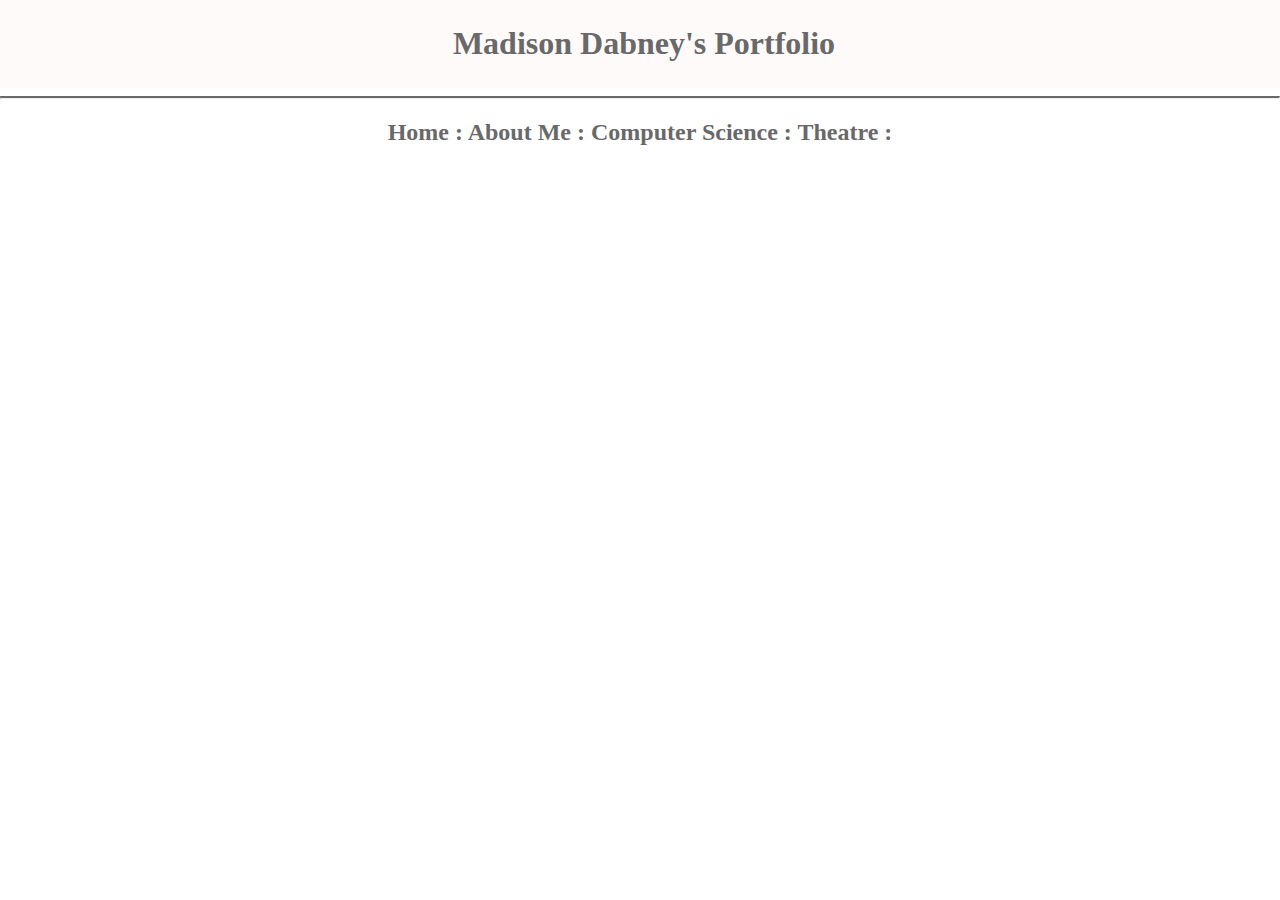
==== index.html @ 9ccdd020 "Add files via upload" ====
<!DOCTYPE html>
<html>
    <head>
        <title>Home</title>

        <link href="styles.css" rel="stylesheet" type="text/css">
    </head>
    <body>

        <!-- Your Code Here -->
        <div class='header'>
        <h1> Madison Dabney's Portfolio </h1>
    	</div>

    	<hr>

        <h2><a href='home.html'> Home : </a> <a href='index.html'> About Me : </a> <a href='portfolio.html'>Computer Science : </a> <a href='Theatre.html'>Theatre : </a></h2>


    </body>
</html>
---- styles.css ----
/* Your Code Here! */
body,html{
	height: 100px;
	margin:0px;
	width:100%;
}
.header{
	width:100%;
	background-color:snow;
	padding:4px;

}

h1{
	text-align: center;
	font-family: papyrus;
	color:dimgrey;
}

hr{
	border-top:2px solid dimgrey;
}

h2{
	text-align: center;
}

a{
	color:dimgrey;
	font-family:papyrus;
}

a:link{
	text-decoration: none
}
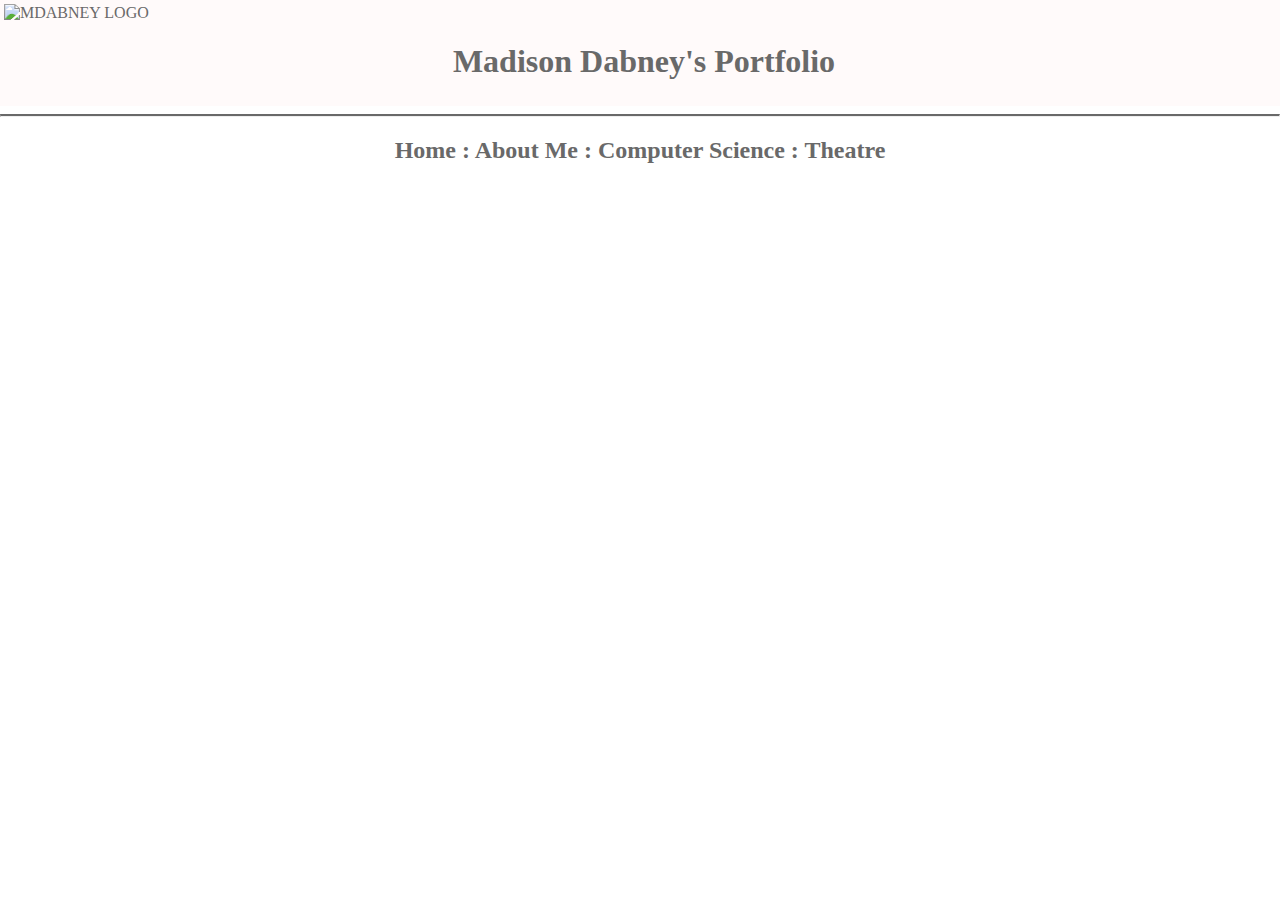
==== commit 36adc06c: "Update index.html" ====
--- a/index.html
+++ b/index.html
@@ -9,13 +9,12 @@
 
         <!-- Your Code Here -->
         <div class='header'>
-        <h1> Madison Dabney's Portfolio </h1>
+        <a href='index.html'><img src='logo.png' alt='MDABNEY LOGO' class='nav'></a><h1 class='nav'> Madison Dabney's Portfolio </h1>
     	</div>
 
     	<hr>
 
-        <h2><a href='home.html'> Home : </a> <a href='index.html'> About Me : </a> <a href='portfolio.html'>Computer Science : </a> <a href='Theatre.html'>Theatre : </a></h2>
-
+        <h2><a href='index.html'> Home : </a> <a href='about.html'> About Me : </a> <a href='portfolio.html'>Computer Science : </a> <a href='Theatre.html'>Theatre </a></h2>
 
     </body>
-</html>+</html>
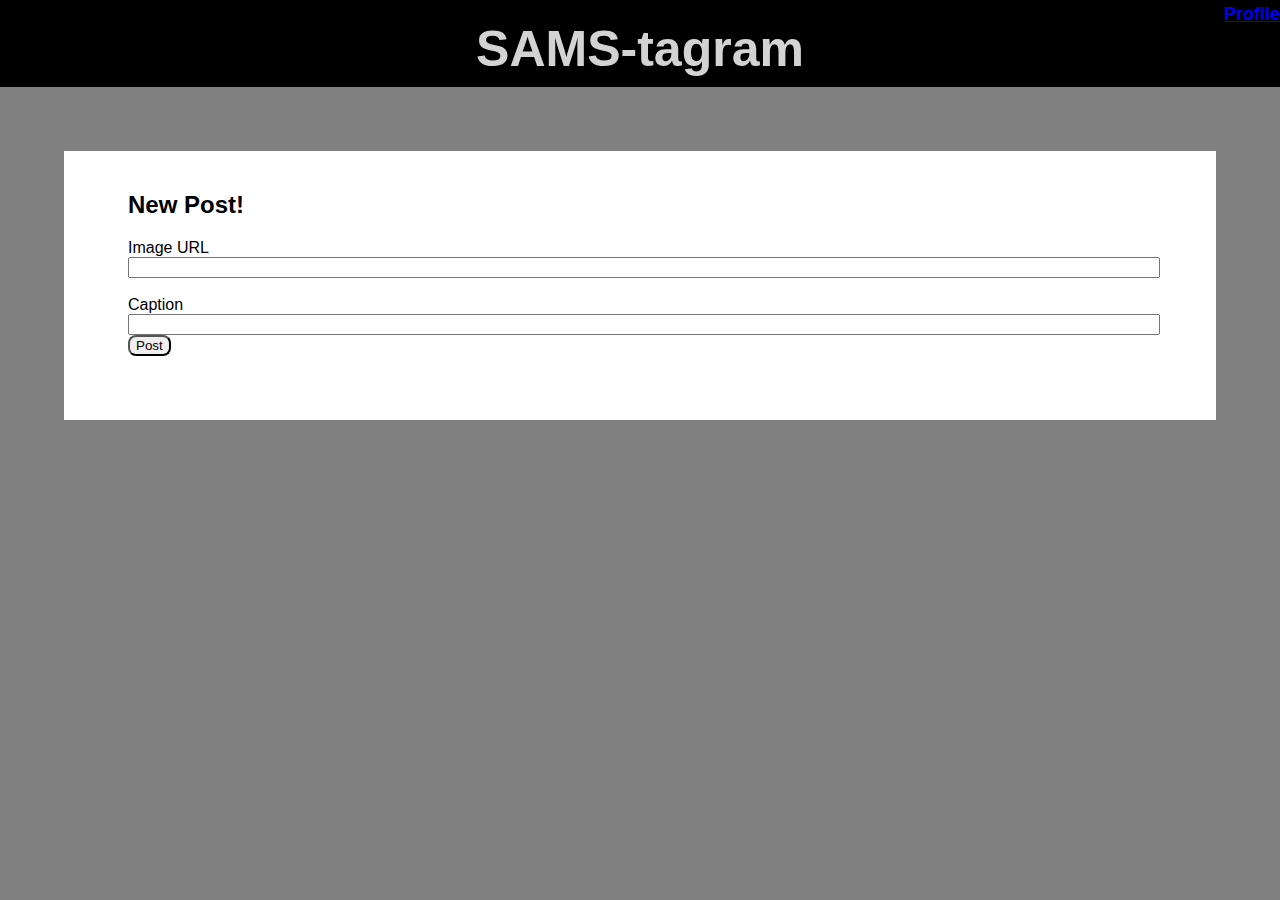
==== commit 6080b94c: "Add files via upload" ====
--- a/index.html
+++ b/index.html
@@ -1,20 +1,35 @@
-<!DOCTYPE html>
-<html>
-    <head>
-        <title>Home</title>
-
-        <link href="styles.css" rel="stylesheet" type="text/css">
-    </head>
-    <body>
-
-        <!-- Your Code Here -->
-        <div class='header'>
-        <a href='index.html'><img src='logo.png' alt='MDABNEY LOGO' class='nav'></a><h1 class='nav'> Madison Dabney's Portfolio </h1>
-    	</div>
-
-    	<hr>
-
-        <h2><a href='index.html'> Home : </a> <a href='about.html'> About Me : </a> <a href='portfolio.html'>Computer Science : </a> <a href='Theatre.html'>Theatre </a></h2>
-
-    </body>
-</html>
+<!DOCTYPE html>
+<html>
+    <head>
+        <title>SAMStagram</title>
+
+        <link href="styles.css" rel="stylesheet" type="text/css">
+    </head>
+    <body>
+    	<!-- Your Code Here -->
+    	<div class='header'>
+    		<p id='transfer'><a href='profile.html' class='nav'> Profile </a></p>
+    		SAMS-tagram
+    	</div>
+
+    	<div class='post'>
+    		<h2> New Post! </h2>
+
+    		<form id='form1'>
+    			Image URL
+    			<br>
+    			<input type='text' id='image'><br><br>
+    			Caption
+    			<br>
+    			<input type='text' id='caption'><br>
+    			<input type='submit' id='submit' value='Post'>
+    		</form>
+    	</div>
+    	<div id='container'>
+    	</div>
+        <!--connects to the javascript file -->
+    		<script src="https://code.jquery.com/jquery-3.4.1.min.js" integrity="sha256-CSXorXvZcTkaix6Yvo6HppcZGetbYMGWSFlBw8HfCJo=" crossorigin="anonymous"></script>
+    		<script src='index.js'></script>
+
+    </body>
+</html>
--- a/styles.css
+++ b/styles.css
@@ -1,35 +1,79 @@
 /* Your Code Here! */
-body,html{
+body{
+	width: 100%;
 	height: 100px;
 	margin:0px;
-	width:100%;
+	background-color:grey;
+	font-family: arial;
 }
+
 .header{
 	width:100%;
-	background-color:snow;
-	padding:4px;
+	background-color: black;
+	color: lightgrey;
+	text-align: center;
+	font-size: 50px;
+	font-weight:bold;
+	line-height: .5;
+	padding-bottom: 25px;
+}
+
+.post{
+	background-color:white;
+	margin:5%;
+	padding:5%;
+	padding-top:20px;
+}
+
+#submit{
+	border-radius: 8px;
 
 }
 
-h1{
-	text-align: center;
-	font-family: papyrus;
-	color:dimgrey;
+#image{
+	width:100%;
 }
 
-hr{
-	border-top:2px solid dimgrey;
+#caption{
+	width:100%;
 }
 
-h2{
-	text-align: center;
+#transfer{
+	margin-top: 0px;
+	text-align: right;
+	font-size: 18px;
+	padding-top:10px;
 }
 
-a{
-	color:dimgrey;
-	font-family:papyrus;
+.profile{
+	background-color:white;
+	padding:5%;
+	padding-top:10px;
+	margin:5%;
 }
 
-a:link{
-	text-decoration: none
-}+#save{
+	border-radius: 8px;
+	background-color: white;
+}
+
+.new_post{
+	background-color:white;
+	width:200px;
+	height:200px;
+	margin:20px;
+	padding:20px;
+	overflow-y: scroll;
+	position:relative;
+	-ms-word-break: break-all;
+    word-break: break-all;
+    word-break: break-word;
+}
+
+img{
+	width:100%;
+}
+
+.takeaway{
+	position: absolute;
+}
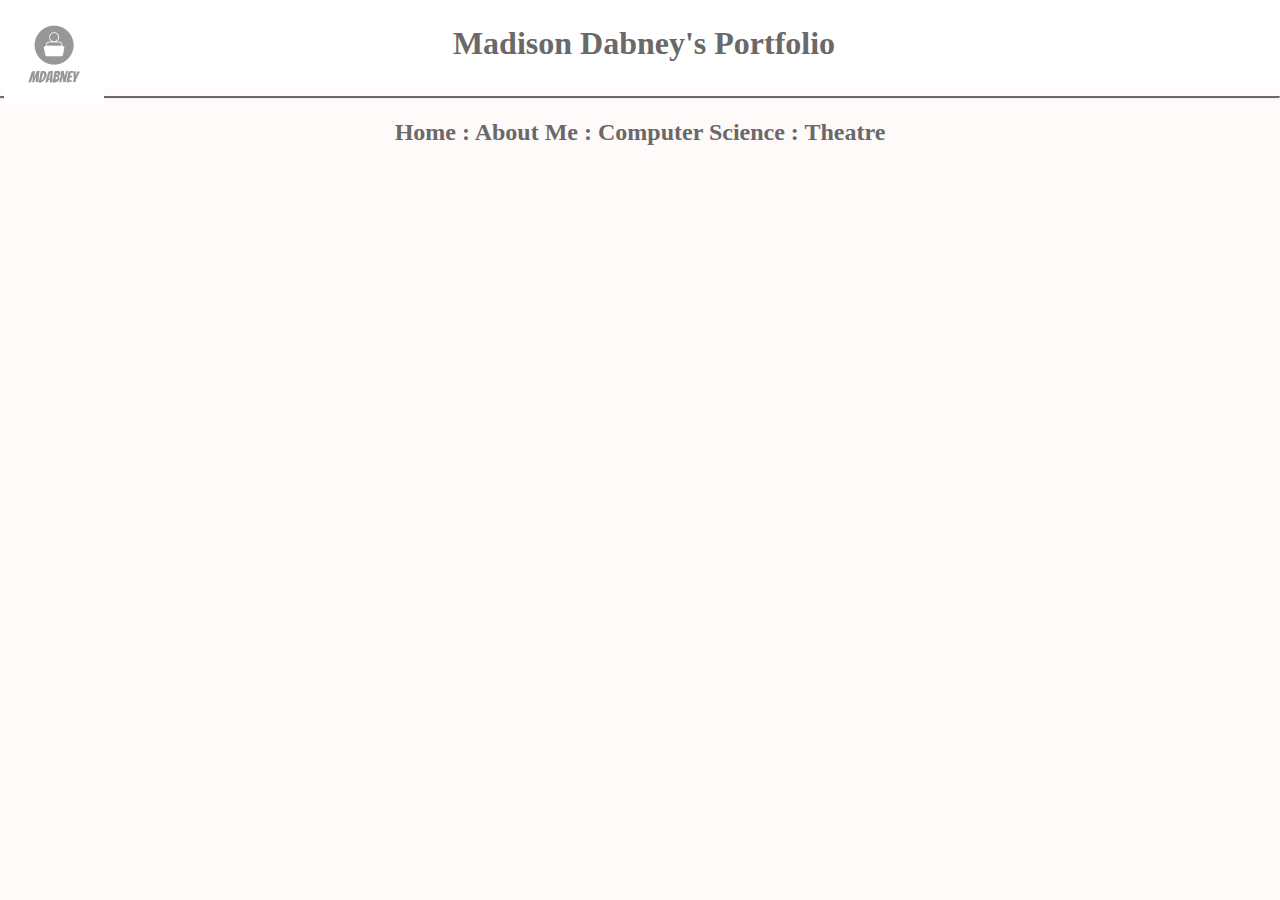
==== commit eaadf2f6: "Add files via upload" ====
--- a/index.html
+++ b/index.html
@@ -1,35 +1,20 @@
-<!DOCTYPE html>
-<html>
-    <head>
-        <title>SAMStagram</title>
-
-        <link href="styles.css" rel="stylesheet" type="text/css">
-    </head>
-    <body>
-    	<!-- Your Code Here -->
-    	<div class='header'>
-    		<p id='transfer'><a href='profile.html' class='nav'> Profile </a></p>
-    		SAMS-tagram
-    	</div>
-
-    	<div class='post'>
-    		<h2> New Post! </h2>
-
-    		<form id='form1'>
-    			Image URL
-    			<br>
-    			<input type='text' id='image'><br><br>
-    			Caption
-    			<br>
-    			<input type='text' id='caption'><br>
-    			<input type='submit' id='submit' value='Post'>
-    		</form>
-    	</div>
-    	<div id='container'>
-    	</div>
-        <!--connects to the javascript file -->
-    		<script src="https://code.jquery.com/jquery-3.4.1.min.js" integrity="sha256-CSXorXvZcTkaix6Yvo6HppcZGetbYMGWSFlBw8HfCJo=" crossorigin="anonymous"></script>
-    		<script src='index.js'></script>
-
-    </body>
-</html>
+<!DOCTYPE html>
+<html>
+    <head>
+        <title>Home</title>
+
+        <link href="styles.css" rel="stylesheet" type="text/css">
+    </head>
+    <body>
+
+        <!-- Your Code Here -->
+        <div class='header'>
+        <a href='index.html'><img src='logo.png' alt='MDABNEY LOGO' class='nav'></a><h1 class='nav'> Madison Dabney's Portfolio </h1>
+    	</div>
+
+    	<hr>
+
+        <h2><a href='index.html'> Home : </a> <a href='about.html'> About Me : </a> <a href='portfolio.html'>Computer Science : </a> <a href='Theatre.html'>Theatre </a></h2>
+
+    </body>
+</html>--- a/styles.css
+++ b/styles.css
@@ -1,79 +1,123 @@
 /* Your Code Here! */
-body{
-	width: 100%;
+body,html{
 	height: 100px;
 	margin:0px;
-	background-color:grey;
-	font-family: arial;
+	width:100%;
+	background-color:snow;
 }
 
 .header{
 	width:100%;
-	background-color: black;
-	color: lightgrey;
-	text-align: center;
-	font-size: 50px;
-	font-weight:bold;
-	line-height: .5;
-	padding-bottom: 25px;
+	background-color:white;
+	padding:4px;
+	position: relative;
 }
 
-.post{
-	background-color:white;
-	margin:5%;
-	padding:5%;
-	padding-top:20px;
+h1{
+	text-align: center;
+	font-family: papyrus;
+	color:dimgrey;
 }
 
-#submit{
-	border-radius: 8px;
+hr{
+	border-top:2px solid dimgrey;
+	background-color: white;
+}
+
+h2{
+	text-align: center;
+}
+
+a{
+	color:dimgrey;
+	font-family:papyrus;
+}
+
+a:link{
+	text-decoration: none
+}
+
+img{
+	width:100px;
+	height:100px;
+	position: absolute;
+}
+
+.nav{
 
 }
 
-#image{
-	width:100%;
+h3{
+	font-family:papyrus;
+	color:dimgrey;
+	border-bottom-style:dotted;
+	border-right-style:none;
+	border-top-style:none;
+	border-left-style:none;
+	margin-left:10px;
 }
 
-#caption{
-	width:100%;
+.red{
+	color: palevioletred;
+	font-weight: bold;
+	margin-left:30px;
 }
 
-#transfer{
-	margin-top: 0px;
-	text-align: right;
-	font-size: 18px;
-	padding-top:10px;
+.bold{
+	line-height: 1.6px;
+	font-weight:bold;
+	margin-left:30px;
 }
 
-.profile{
-	background-color:white;
-	padding:5%;
-	padding-top:10px;
-	margin:5%;
+ul{
+	margin-left:45px;
 }
 
-#save{
-	border-radius: 8px;
-	background-color: white;
+.aboutinfo{
+	padding:70px;
+	background-color:lavenderblush;
+	margin:40px;
 }
 
-.new_post{
-	background-color:white;
-	width:200px;
-	height:200px;
-	margin:20px;
-	padding:20px;
-	overflow-y: scroll;
-	position:relative;
-	-ms-word-break: break-all;
-    word-break: break-all;
-    word-break: break-word;
+.resumeheader{
+	font-family: papyrus;
+	text-align: left;
+	color: dimgrey;
+	text-decoration: underline;
+	line-height: 1.6px;
 }
 
-img{
-	width:100%;
+.motivation{
+	color:dimgrey;
+	text-indent:50px;
 }
 
-.takeaway{
-	position: absolute;
+#headshot{
+	width:200px;
+	height:250px;
+	margin-left: calc(38% - 100px);
 }
+
+#resume{
+	margin-left:50px;
+	width: 350px;
+	height:200px;
+}
+
+#webtitles{
+	font-size: 20px;
+	margin-left:50px;
+	text-decoration: underline;
+	color:dimgrey;
+	font-family: papyrus;
+}
+
+#samstagram1{
+	margin-left:630px;
+	width:350px;
+	height:200px;
+}
+
+#font{
+	color:palevioletred;
+}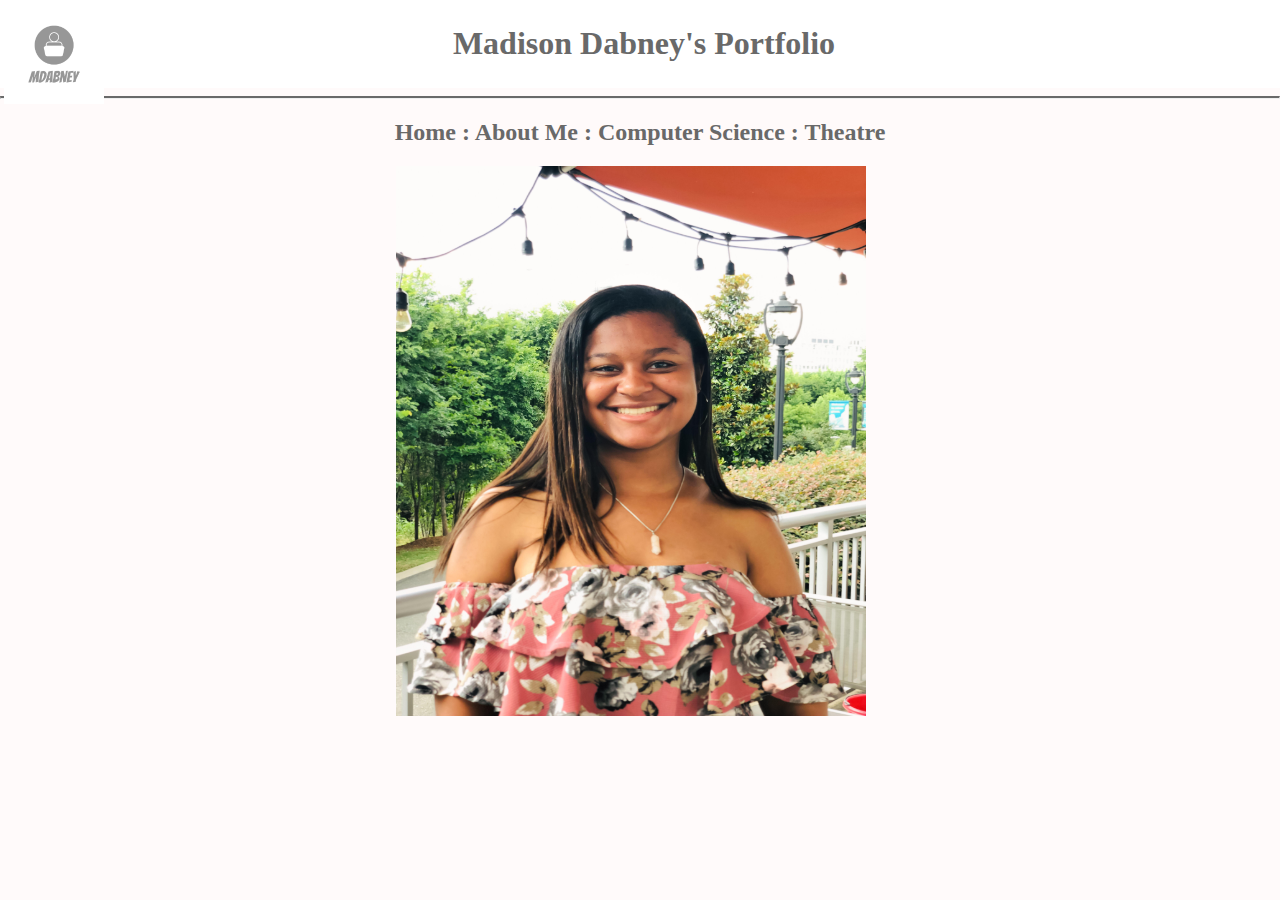
==== commit edaf3ca9: "Add files via upload" ====
--- a/index.html
+++ b/index.html
@@ -16,5 +16,7 @@
 
         <h2><a href='index.html'> Home : </a> <a href='about.html'> About Me : </a> <a href='portfolio.html'>Computer Science : </a> <a href='Theatre.html'>Theatre </a></h2>
 
+        <img src='headshot.jpg' alt='Madison Dabney' id='headshot2'>
+
     </body>
 </html>--- a/styles.css
+++ b/styles.css
@@ -120,4 +120,43 @@
 
 #font{
 	color:palevioletred;
+}
+
+#side{
+	transform:rotate(90deg);
+	width:250px;
+	height:175px;
+	margin:2px;
+}
+
+#side2{
+	width:250px;
+	height:175px;
+	margin-left:785px;
+}
+
+#side3{
+	width:250px;
+	height:175px;
+	margin-left:250px;
+	transform:rotate(90deg);
+}
+
+#side4{
+	width:250px;
+	height:175px;
+	margin-left:500px;
+	transform:rotate(90deg);
+}
+
+#soph2{
+	width:500px;
+	height:400px;
+	margin-left: calc(38% - 200px)
+}
+
+#headshot2{
+	width:470px;
+	height:550px;
+	margin-left: calc(38% - 90px);
 }